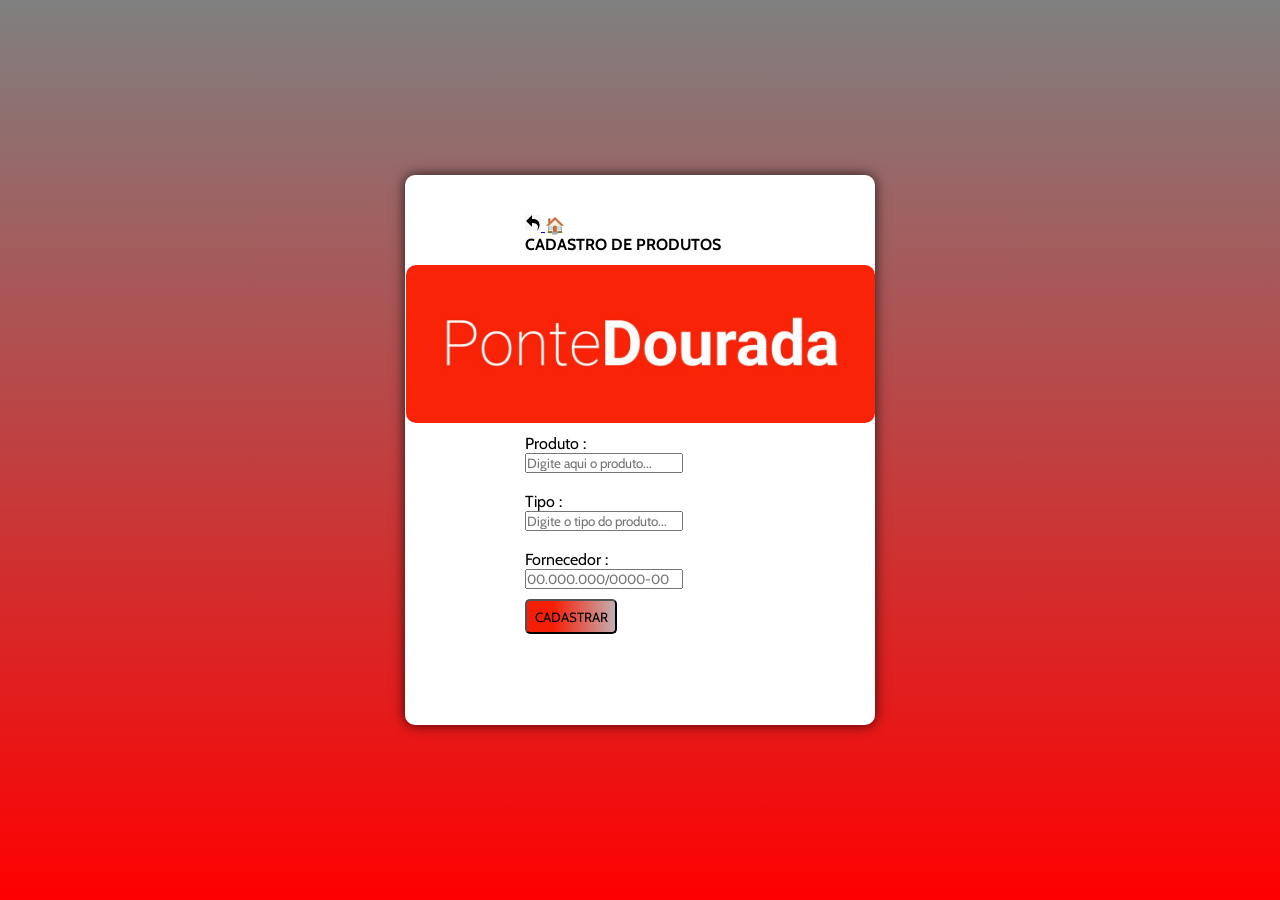
==== projetotesteproduto.html @ 5ebd9589 "Add files via upload" ====
<!DOCTYPE html>
<html lang="en">

<head>
    <meta charset="UTF-8">
    <meta name="viewport" content="width=device-width, initial-scale=1.0">
    <title>Login PonteDourada</title>
    <link rel="stylesheet" href="CSS/projetoteste.css">
   
</head>

<body>
    <div class="loginContainer">
        <header class="top-bar">
            <a href="javascript:void(0)" onclick="window.history.back();" class="btn-back">
                <img src="img/setaretorno.jpeg" alt="Voltar">
            </a>
            <span class="sector-info">🏠<BR> <strong>CADASTRO DE PRODUTOS</strong></span>
        </header>
        <div class="logo">
            <img src="img/2.jpeg" alt="">
        </div>
        <div class="configProduto">Produto : <br><input type="text" id="produtoP"
                placeholder="Digite aqui o produto...">

        </div><br>

        <div class="configTipo">Tipo : <br><input type="text" id="idTipo" placeholder="Digite o tipo do produto...">

        </div><br>

        <div class="configFornecedor">Fornecedor : <input type="text" id="fornecedorProduto"
                placeholder="00.000.000/0000-00" maxlength="18">

            <button type="submit" id="btnLogar

            " onclick="cadastrarProduto()">CADASTRAR</button>

            <div id="btnCadastrar" style="display:none;">

                <h2 id="mensagemProdutoCadastro"></h2>

                <p>Setor: <span id="nomeSetor"></span></p>

            </div>

 <script src="javascript/projetoteste.js"></script>
</body>

</html>
---- CSS/projetoteste.css ----
@import url('https://fonts.googleapis.com/css2?family=Cabin:ital,wght@0,400..700;1,400..700&family=Roboto:ital,wght@0,100..900;1,100..900&family=Ultra&display=swap');

* {
    margin: 0;
    padding: 0;
    box-sizing: border-box;
    font-family: "Cabin", sans-serif;
}

body {
    background: linear-gradient(gray, red);
    display: flex;
    justify-content: center;
    align-items: center;
    height: 100vh;


}

.loginContainer {
    width: 470px;
    height: 550px;
    background-color: #fff;
    border-radius: 10px;
    padding: 40px 120px;
    align-items: center;
    -webkit-box-shadow: 0px 0px 13px 0px rgba(0, 0, 0, 0.75);
    -moz-box-shadow: 0px 0px 13px 0px rgba(0, 0, 0, 0.75);
    box-shadow: 0px 0px 13px 0px rgba(0, 0, 0, 0.75);
}

.homeContainer {
    display: inline-block;
    width: 610px;
    height: 560px;
    background-color: #fff;
    border-radius: 10px;
    padding: 40px 120px;
    align-items: center;
    -webkit-box-shadow: 0px 0px 13px 0px rgba(0, 0, 0, 0.75);
    -moz-box-shadow: 0px 0px 13px 0px rgba(0, 0, 0, 0.75);
    box-shadow: 0px 0px 13px 0px rgba(0, 0, 0, 0.75);
}

#boxHome,
#boxHome2 {
    display: flex;
    flex-direction: row;
    justify-content: space-evenly;
    align-items: baseline;
    flex-wrap: nowrap;
    align-content: space-around;
    gap: 20px 55px;
    padding: 8px;
    margin-top: 35px;
    text-align: center;

}

.logo {
    display: flex;
    justify-content: center;
    height: 180px;
    align-items: center;
}

.logo img {
    width: 469px;
    border-radius: 10px;
}

h1 {
    text-align: center;
    font-size: 19px;
}
.config input {
    border-bottom: 1px solid rgb(228, 14, 14);
    height: 100%;
    width: 240px;
    border-radius: 5px;
    display: flex;
    justify-content: center;
    align-items: center;
    padding: 5px 5px;
}

button {
    margin-top: 10px;
    padding: 7.5px;
    border-radius: 5px;
    cursor: pointer;
    background: #f51f07;
    background: linear-gradient(90deg, rgba(245, 31, 7, 1) 30%, rgba(196, 173, 176, 1) 100%, rgba(99, 99, 91, 1) 66%);
}
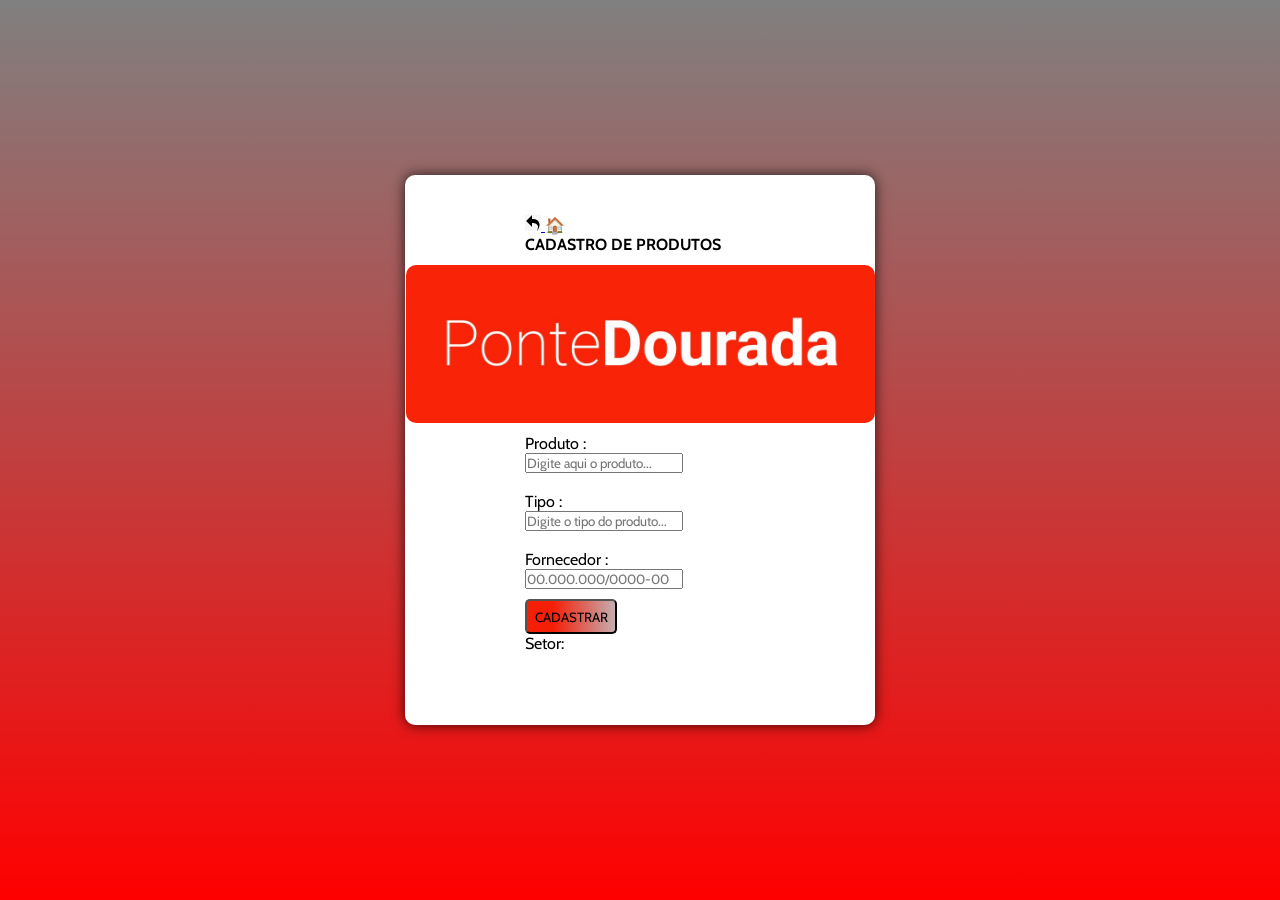
==== commit 92c91472: "Update projetotesteproduto.html" ====
--- a/projetotesteproduto.html
+++ b/projetotesteproduto.html
@@ -36,7 +36,7 @@
 
             " onclick="cadastrarProduto()">CADASTRAR</button>
 
-            <div id="btnCadastrar" style="display:none;">
+            <div id="btnCadastrar" style="display:block;">
 
                 <h2 id="mensagemProdutoCadastro"></h2>
 
@@ -47,4 +47,4 @@
  <script src="javascript/projetoteste.js"></script>
 </body>
 
-</html>+</html>
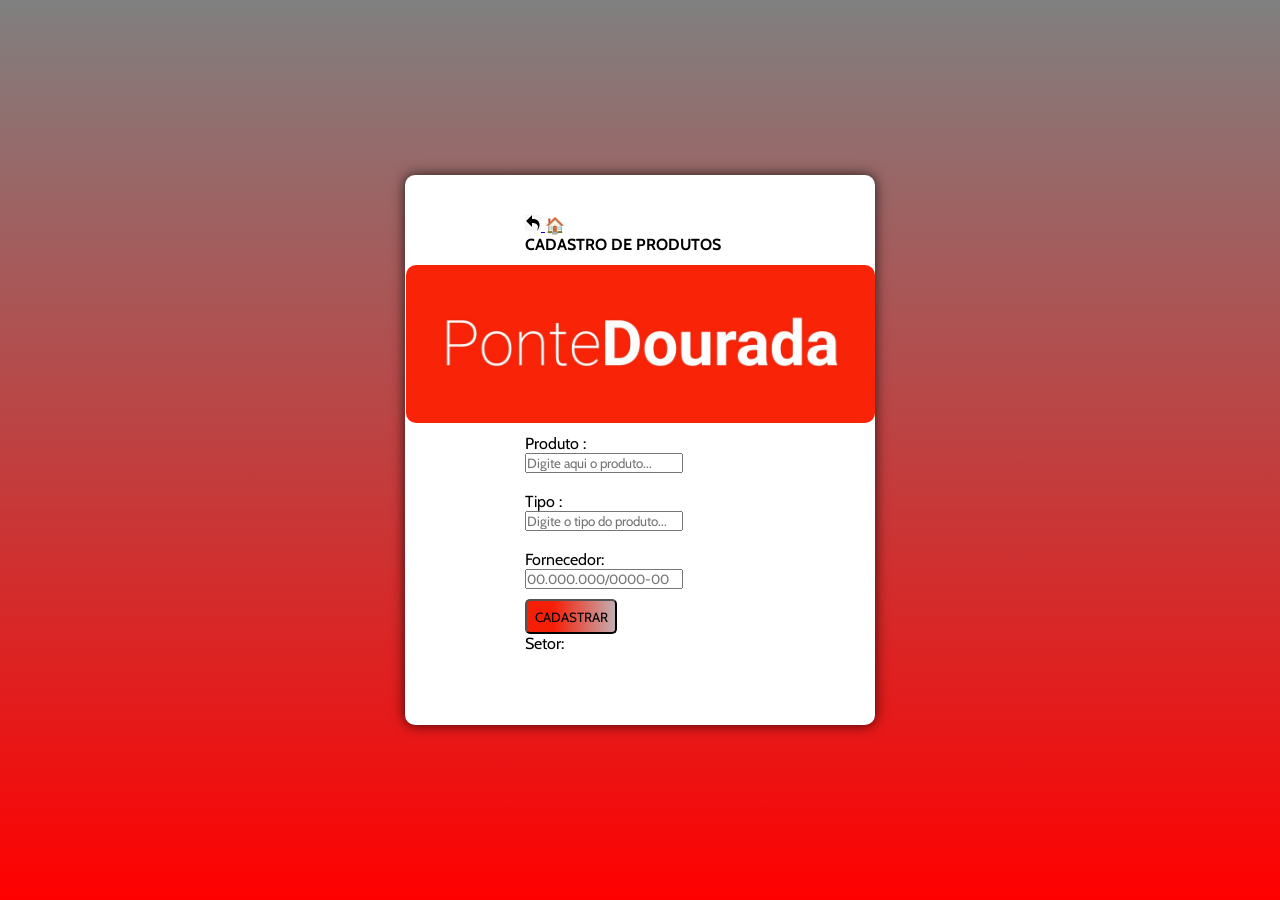
==== commit 6787af83: "Update projetotesteproduto.html" ====
--- a/projetotesteproduto.html
+++ b/projetotesteproduto.html
@@ -29,7 +29,7 @@
 
         </div><br>
 
-        <div class="configFornecedor">Fornecedor : <input type="text" id="fornecedorProduto"
+        <div class="configFornecedor">Fornecedor:<input type="text" id="fornecedorProduto"
                 placeholder="00.000.000/0000-00" maxlength="18">
 
             <button type="submit" id="btnLogar
